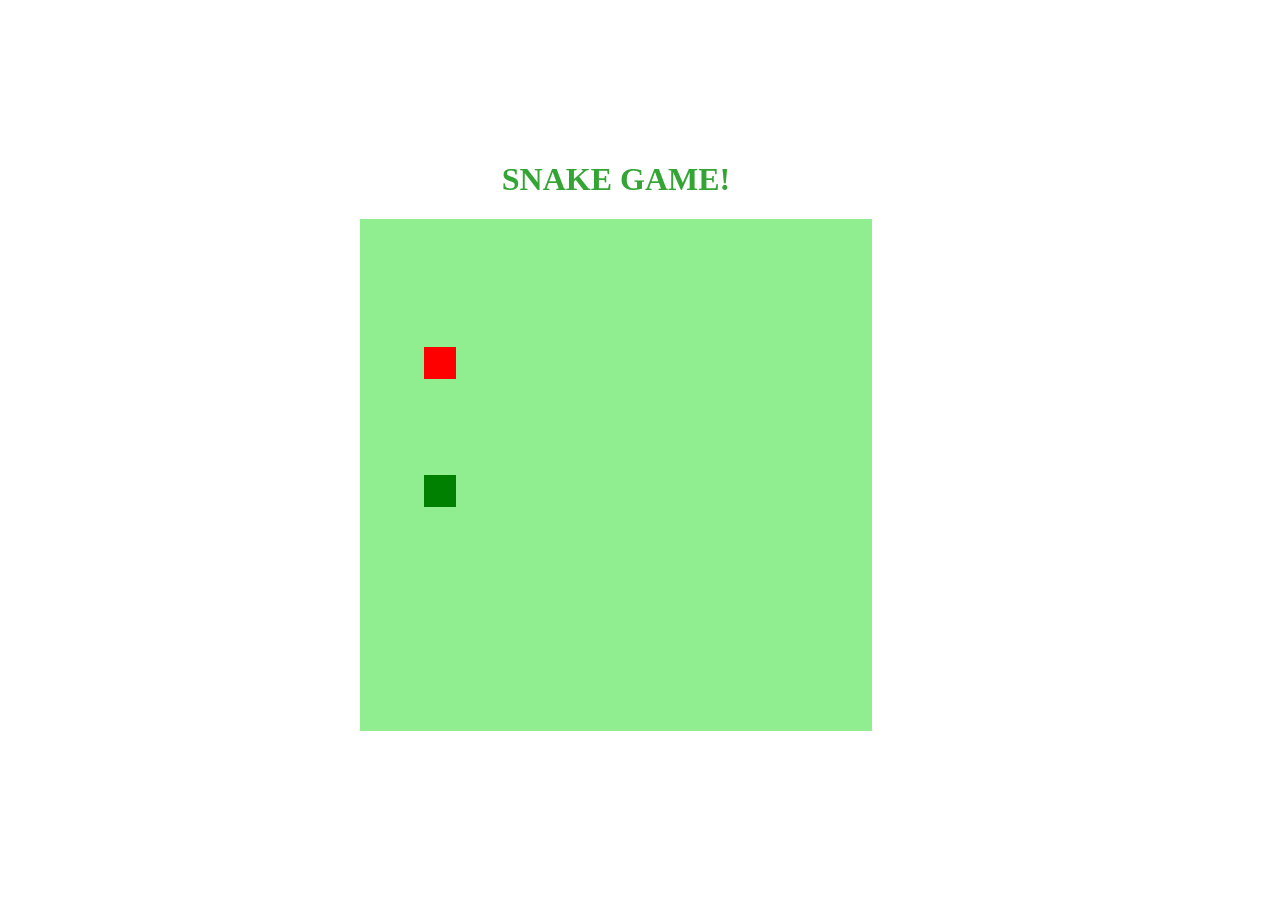
==== games/snake/index.html @ 4f6b2caf "Added ticker" ====
<!DOCTYPE html>
<html lang="en">
<head>
    <meta charset="UTF-8">
    <meta name="viewport" content="width=device-width, initial-scale=1.0">
    <meta http-equiv="X-UA-Compatible" content="ie=edge">
    <title>Snake Game</title>
    <link rel="stylesheet" href="style.css">
    <script defer src="script.js"></script>
</head>
<body>
    <h1>SNAKE GAME!</h1>
    <canvas id="snake" width="512" height="512"></canvas>
</body>
</html>
---- games/snake/style.css ----
body{
    height: 95vh;
    width: 95vw;
    display: flex;
    flex-direction: column;
    justify-content: center;
    align-items: center;
    background-color:white;
    color: rgb(52, 165, 52);
}
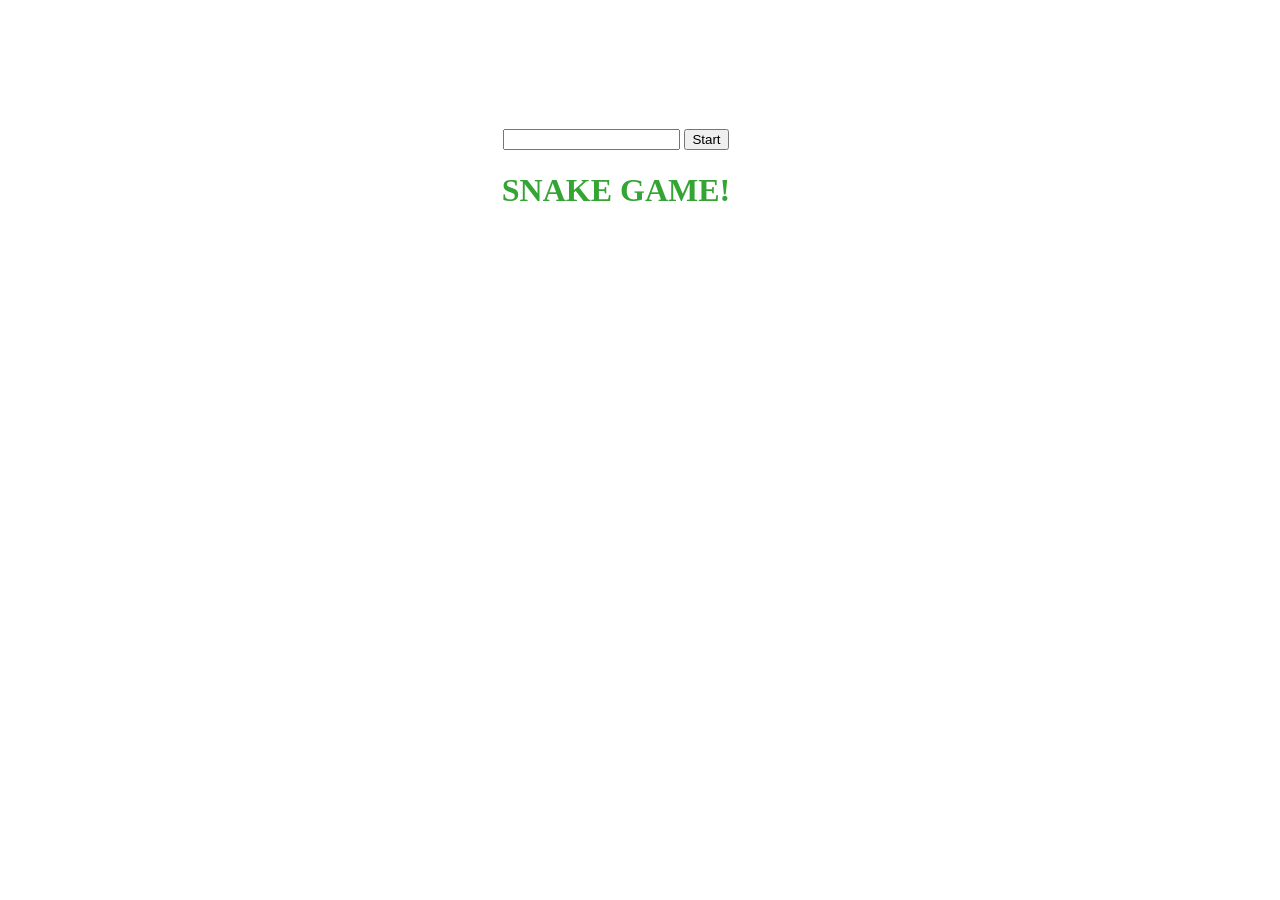
==== commit 79d8b0d6: "Started with snake game" ====
--- a/games/snake/index.html
+++ b/games/snake/index.html
@@ -9,6 +9,22 @@
     <script defer src="script.js"></script>
 </head>
 <body>
+
+
+
+<div>
+    <script>
+        function startGame() {
+            fetch('http://localhost:8080/start', {
+                method: 'POST',
+                headers: {'Content-Type': 'application/json'},
+                body: JSON.stringify({direction: direction})
+            })
+        }
+    </script>
+    <input id="playerId" type="text" name="playerId"/>
+    <button onclick="startGame()">Start</button>
+</div>
     <h1>SNAKE GAME!</h1>
     <canvas id="snake" width="512" height="512"></canvas>
 </body>
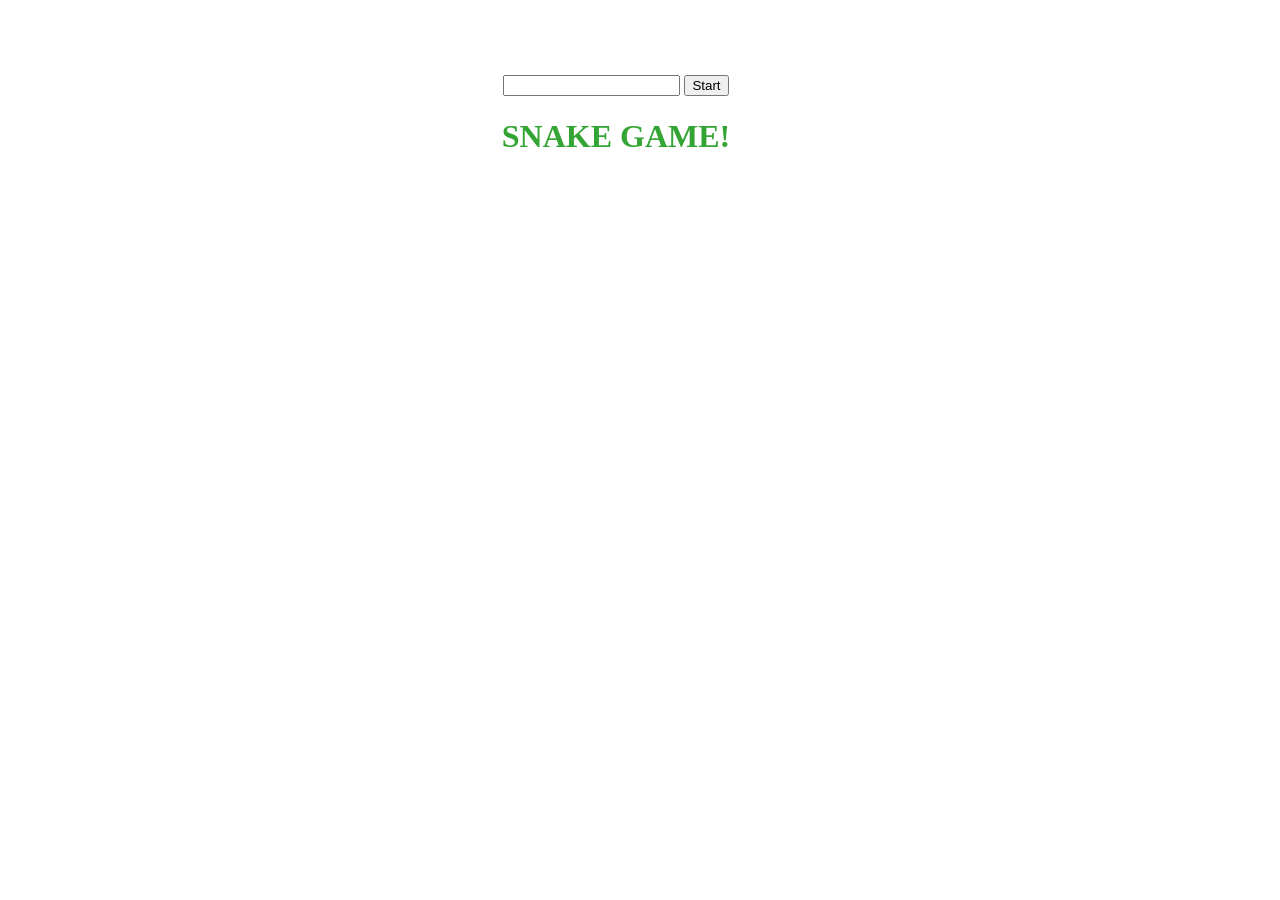
==== commit 7c0be266: "Snake game improved" ====
--- a/games/snake/index.html
+++ b/games/snake/index.html
@@ -18,7 +18,7 @@
             fetch('http://localhost:8080/start', {
                 method: 'POST',
                 headers: {'Content-Type': 'application/json'},
-                body: JSON.stringify({direction: direction})
+                body: JSON.stringify({})
             })
         }
     </script>
@@ -26,6 +26,6 @@
     <button onclick="startGame()">Start</button>
 </div>
     <h1>SNAKE GAME!</h1>
-    <canvas id="snake" width="512" height="512"></canvas>
+    <canvas id="snake" ></canvas>
 </body>
 </html>
